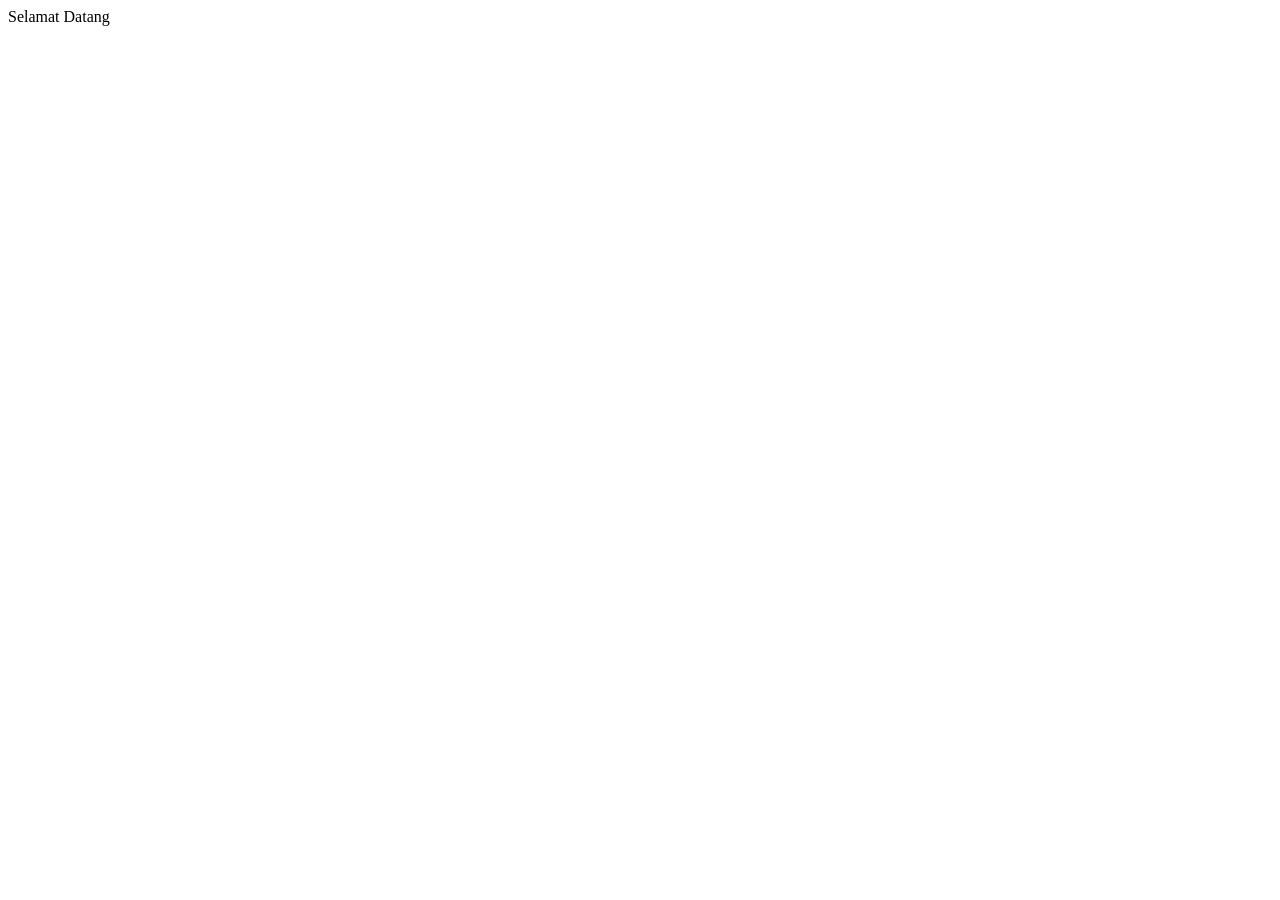
==== index.html @ e19d942e "Create index.html" ====
<!DOCTYPE html>
<html lang="en">
<head>
    <meta charset="UTF-8">
    <meta name="viewport" content="width=device-width, initial-scale=1.0">
    <title>Document</title>
</head>
<body>
    Selamat Datang
</body>
</html>
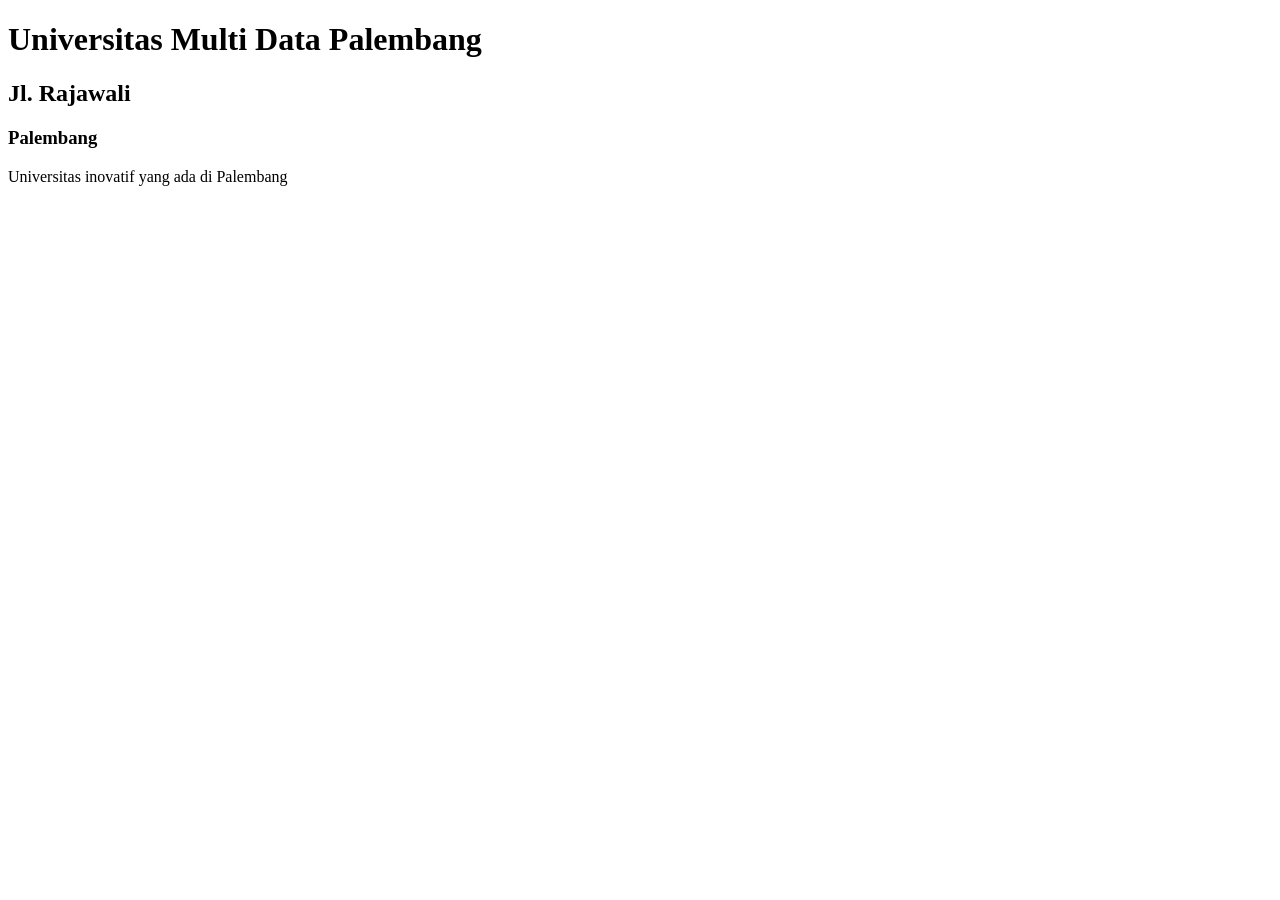
==== commit 22378dfd: "Menambahkan h1 dan paragraf" ====
--- a/index.html
+++ b/index.html
@@ -3,9 +3,13 @@
 <head>
     <meta charset="UTF-8">
     <meta name="viewport" content="width=device-width, initial-scale=1.0">
-    <title>Document</title>
+    <title>Halaman Utama</title>
 </head>
 <body>
-    Selamat Datang
+    <!--tag heading : h1 s/d h6-->
+    <h1>Universitas Multi Data Palembang</h1>
+    <h2>Jl. Rajawali</h2>
+    <h3>Palembang</h3>
+    <p>Universitas inovatif yang ada di Palembang</p>
 </body>
 </html>
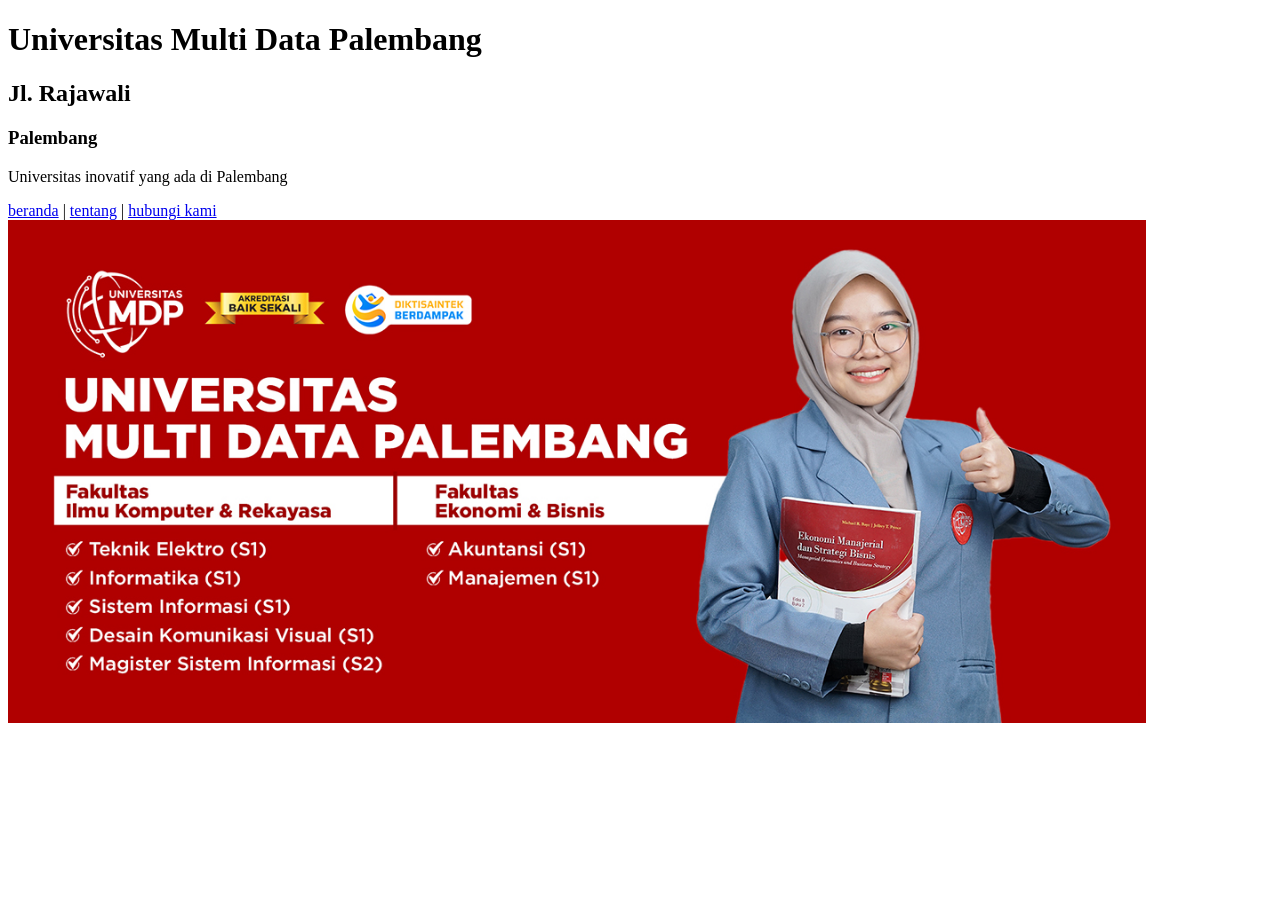
==== commit 847d8fda: "menambahkan beranda, tentang, hubungi" ====
--- a/index.html
+++ b/index.html
@@ -11,5 +11,13 @@
     <h2>Jl. Rajawali</h2>
     <h3>Palembang</h3>
     <p>Universitas inovatif yang ada di Palembang</p>
+
+    <!-- hyperlink -->
+     <a href="indext.html">beranda</a> |
+     <a href="tentang.html">tentang</a> |
+     <a href="contact.html">hubungi kami</a>
+
+    <!-- image -->
+     <img src="image/web-daftar-jurusan-3.jpg" alt="image 1" width="90%">
 </body>
 </html>
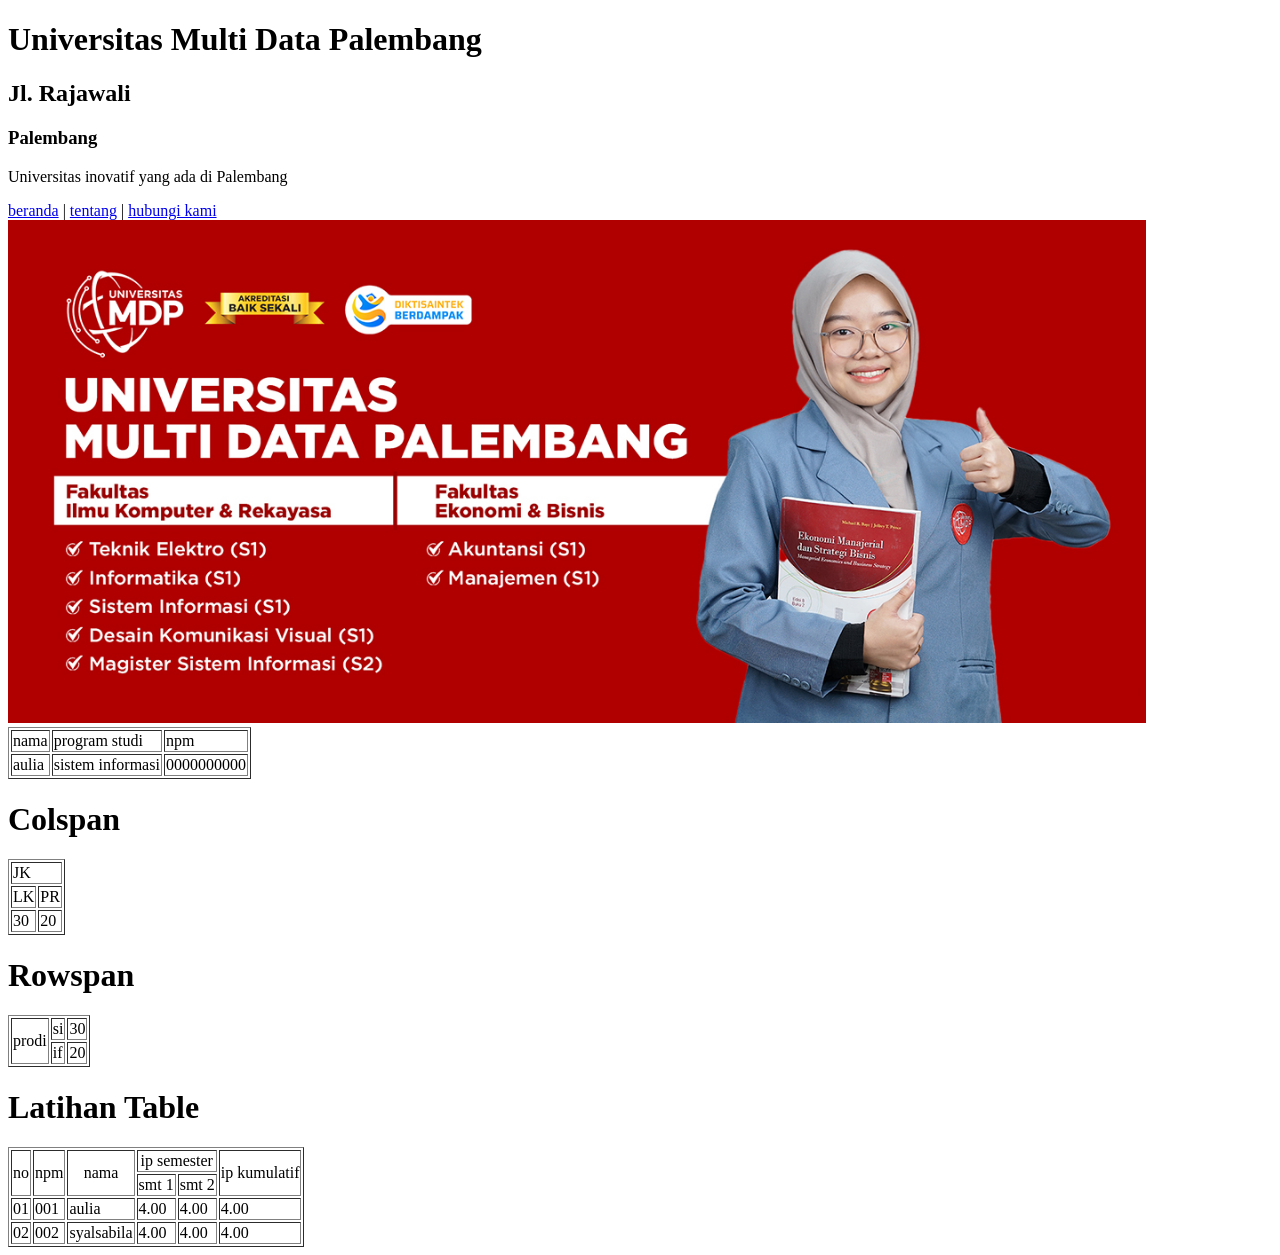
==== commit 331f7e67: "tambah table dan form" ====
--- a/index.html
+++ b/index.html
@@ -19,5 +19,93 @@
 
     <!-- image -->
      <img src="image/web-daftar-jurusan-3.jpg" alt="image 1" width="90%">
+
+     <!-- tabel -->
+      <table border="1">
+        <!-- baris -->
+         <tr>
+            <!-- kolom -->
+             <td>
+                nama
+             </td>
+             <td>
+                program studi
+             </td>
+             <td>
+                npm
+             </td>
+         </tr> 
+         <tr>
+            <td>aulia</td>
+            <td>sistem informasi</td>
+            <td>0000000000</td>
+         </tr>
+      </table>
+
+      <!-- tabel colspan -->
+       <h1>Colspan</h1>
+      <table border="1">
+        <!-- baris 1 -->
+        <tr>
+            <td colspan="2">JK</td>
+        </tr>
+        <!-- baris 2 -->
+        <tr>
+            <td>LK</td>
+            <td>PR</td>
+        </tr>
+        <tr>
+            <td>30</td>
+            <td>20</td>
+        </tr>
+      </table>
+
+      <!-- table rowspan -->
+       <h1>Rowspan</h1>
+       <table border="1">
+        <!-- baris 1 -->
+        <tr>
+            <td rowspan="2">prodi</td>
+            <td>si</td>
+            <td>30</td>
+        </tr>
+        <!-- baris 2 -->
+        <tr>
+            <td>if</td>
+            <td>20</td>
+        </tr>
+       </table>
+
+       <!-- latihan table -->
+        <h1>Latihan Table</h1>
+        <table border="1">
+            <tr>
+                <td rowspan="2">no</td>
+                <td rowspan="2">npm</td>
+                <td rowspan="2" align ="center">nama</td>
+                <td colspan="2" align="center">ip semester</td>
+                <td rowspan="2">ip kumulatif</td>
+            </tr>
+            <tr>
+                <td>smt 1</td>
+                <td>smt 2</td>
+            </tr>
+            <tr>
+                <td>01</td>
+                <td>001</td>
+                <td>aulia</td>
+                <td>4.00</td>
+                <td>4.00</td>
+                <td>4.00</td>
+            </tr>
+            <tr>
+                <td>02</td>
+                <td>002</td>
+                <td>syalsabila</td>
+                <td>4.00</td>
+                <td>4.00</td>
+                <td>4.00</td>
+            </tr>
+        </table>
 </body>
 </html>
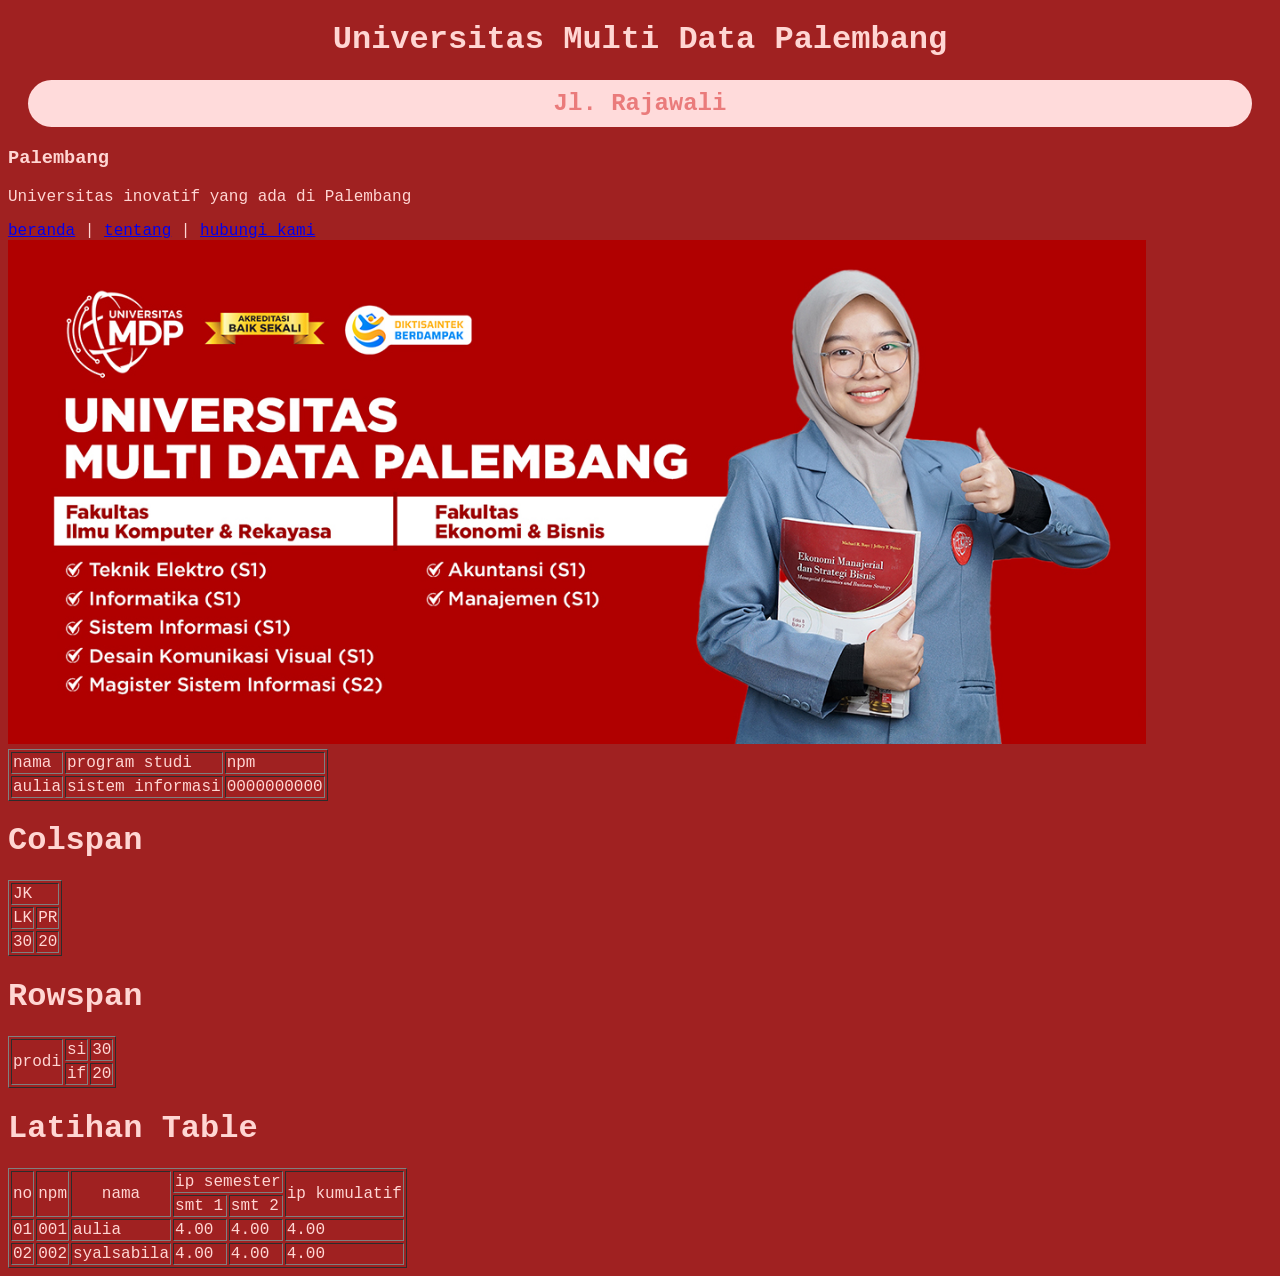
==== commit 8d02c911: "css" ====
--- a/index.html
+++ b/index.html
@@ -4,11 +4,12 @@
     <meta charset="UTF-8">
     <meta name="viewport" content="width=device-width, initial-scale=1.0">
     <title>Halaman Utama</title>
+    <link rel="stylesheet" href="CSS/style.css">
 </head>
 <body>
     <!--tag heading : h1 s/d h6-->
-    <h1>Universitas Multi Data Palembang</h1>
-    <h2>Jl. Rajawali</h2>
+    <h1 class="txt-center">Universitas Multi Data Palembang</h1>
+    <h2 class="bg-title txt-pink txt-center p-1 m-1">Jl. Rajawali</h2>
     <h3>Palembang</h3>
     <p>Universitas inovatif yang ada di Palembang</p>
 
--- a/CSS/style.css
+++ b/CSS/style.css
@@ -0,0 +1,11 @@
+/* elemen selector */
+body {
+    background-color: #a02121;
+    color: #ffd6d3; 
+    font-family: 'Courier New', Courier, monospace;
+}
+.txt-center { text-align: center}
+.bg-title {background-color: #ffdbdb; border-radius: 30px; }
+.txt-pink {color: #EA7B7B;}
+.p-1 {padding: 10px;}
+.m-1 {margin: 20px;}
